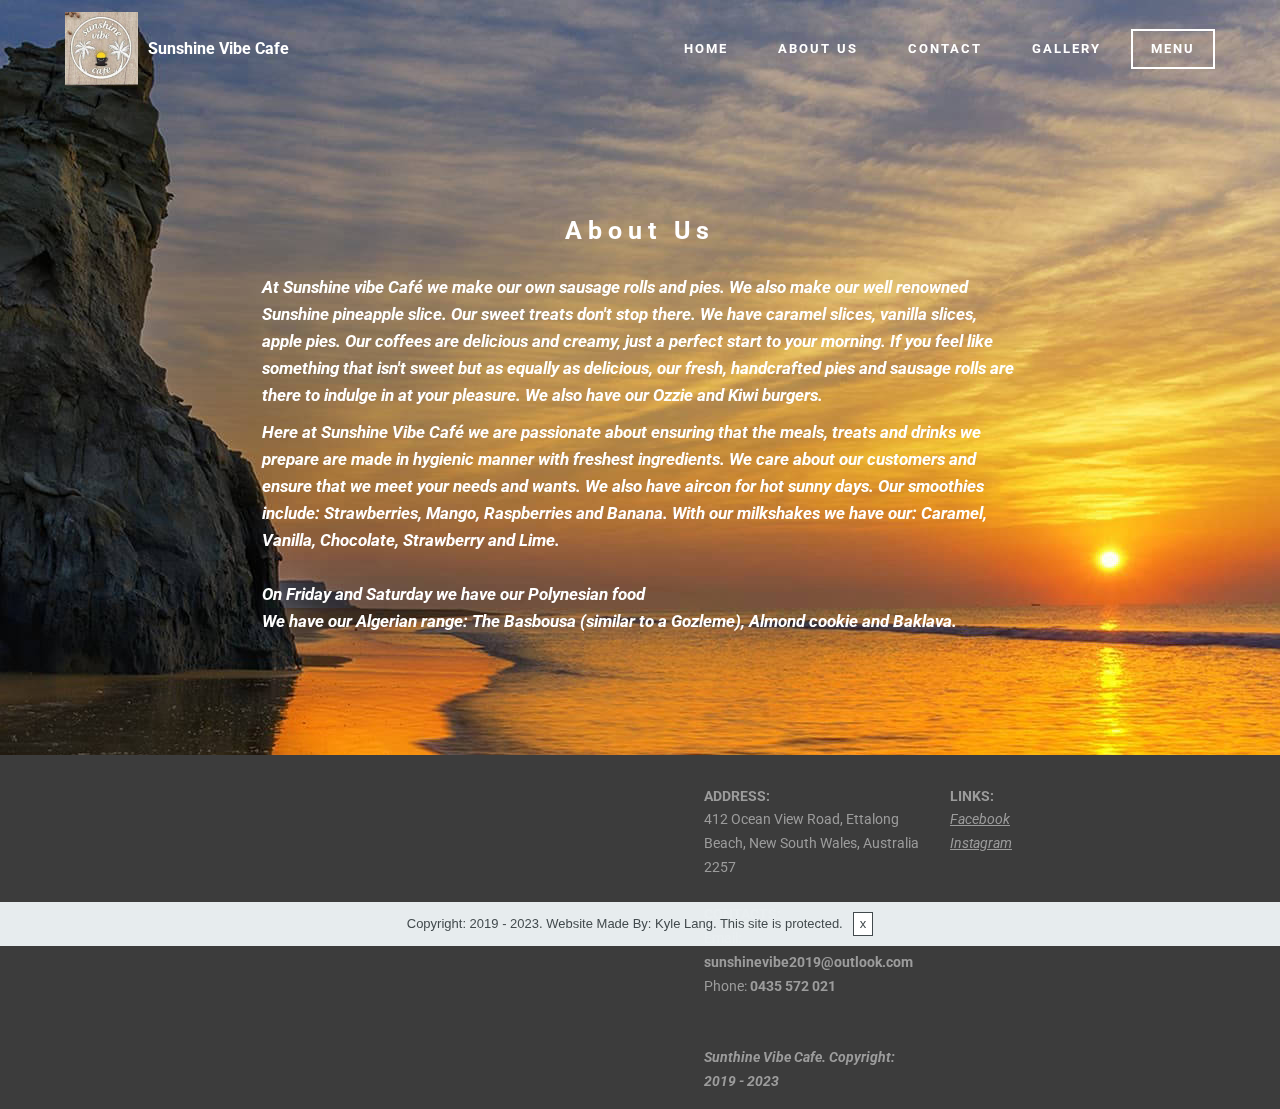
==== About Us.html @ 7a836468 "Add files via upload" ====
<!DOCTYPE html>
<html  >
<head>
  <!-- Site made with Mobirise Website Builder v4.10.15, https://mobirise.com -->
  <meta charset="UTF-8">
  <meta http-equiv="X-UA-Compatible" content="IE=edge">
  <meta name="generator" content="Mobirise v4.10.15, mobirise.com">
  <meta name="viewport" content="width=device-width, initial-scale=1, minimum-scale=1">
  <link rel="shortcut icon" href="assets/images/sunshinevibelogo-127x128.jpg" type="image/x-icon">
  <meta name="description" content="

">
  
  <title>About Us</title>
  <link rel="stylesheet" href="https://fonts.googleapis.com/css?family=Roboto:700,400&subset=cyrillic,latin,greek,vietnamese">
  <link rel="stylesheet" href="assets/bootstrap/css/bootstrap.min.css">
  <link rel="stylesheet" href="assets/mobirise/css/style.css">
  <link rel="preload" as="style" href="assets/mobirise/css/mbr-additional.css"><link rel="stylesheet" href="assets/mobirise/css/mbr-additional.css" type="text/css">
  
  
  
</head>
<body>

<!-- Google Analytics -->
<!-- Global site tag (gtag.js) - Google Analytics -->
<script async src="https://www.googletagmanager.com/gtag/js?id=UA-149346788-1"></script>
<script>
  window.dataLayer = window.dataLayer || [];
  function gtag(){dataLayer.push(arguments);}
  gtag('js', new Date());

  gtag('config', 'UA-149346788-1');
</script>
<!-- /Google Analytics -->


  <section class="mbr-navbar mbr-navbar--freeze mbr-navbar--absolute mbr-navbar--sticky mbr-navbar--auto-collapse mbr-navbar--transparent" id="menu-3" data-rv-view="119">
    <div class="mbr-navbar__section mbr-section">
        <div class="mbr-section__container container">
            <div class="mbr-navbar__container">
                <div class="mbr-navbar__column mbr-navbar__column--s mbr-navbar__brand">
                    <span class="mbr-navbar__brand-link mbr-brand mbr-brand--inline">
                        <span class="mbr-brand__logo"><a href="index.html"><img src="assets/images/sunshinevibelogo-127x128.jpg" class="mbr-navbar__brand-img mbr-brand__img" alt="Mobirise"></a></span>
                        <span class="mbr-brand__name"><a class="mbr-brand__name text-white" href="index.html">Sunshine Vibe Cafe</a></span>
                    </span>
                </div>
                <div class="mbr-navbar__hamburger mbr-hamburger"><span class="mbr-hamburger__line"></span></div>
                <div class="mbr-navbar__column mbr-navbar__menu">
                    <nav class="mbr-navbar__menu-box mbr-navbar__menu-box--inline-right">
                        <div class="mbr-navbar__column">
                            <ul class="mbr-navbar__items mbr-navbar__items--right float-left mbr-buttons mbr-buttons--freeze mbr-buttons--right btn-decorator mbr-buttons--active"><li class="mbr-navbar__item"><a class="mbr-buttons__link btn text-white" href="index.html">HOME</a></li><li class="mbr-navbar__item"><a class="mbr-buttons__link btn text-white" href="About Us.html">ABOUT US</a></li><li class="mbr-navbar__item"><a class="mbr-buttons__link btn text-white" href="Contact.html">CONTACT</a></li> <li class="mbr-navbar__item"><a class="mbr-buttons__link btn text-white" href="Gallery.html">GALLERY</a></li>  </ul>                            
                            <ul class="mbr-navbar__items mbr-navbar__items--right mbr-buttons mbr-buttons--freeze mbr-buttons--right btn-inverse mbr-buttons--active"><li class="mbr-navbar__item"><a class="mbr-buttons__btn btn btn-default" href="Menu.html">MENU</a></li></ul>
                        </div>
                    </nav>
                </div>
            </div>
        </div>
    </div>
</section>

<section class="engine"><a href="https://mobirise.info/p">web templates free download</a></section><section class="mbr-section mbr-section--relative mbr-section--fixed-size mbr-parallax-background mbr-after-navbar" id="msg-box3-d" data-rv-view="121" style="background-image: url(assets/images/5cd119fc1703d-2000x900.jpg);">
    
    <div class="mbr-section__container container mbr-section__container--first" style="padding-top: 124px;">
        <div class="mbr-header mbr-header--wysiwyg row">
            <div class="col-sm-8 col-sm-offset-2">
                <h3 class="mbr-header__text">About Us</h3>
                
            </div>
        </div>
    </div>
    <div class="mbr-section__container container mbr-section__container--last" style="padding-bottom: 124px;">
        <div class="row">
            <div class="mbr-article mbr-article--wysiwyg col-sm-8 col-sm-offset-2"><p><strong><em>At Sunshine vibe Café we make our own sausage rolls and pies. We also make our well renowned Sunshine pineapple slice. Our sweet treats don't stop there. We have caramel slices, vanilla slices, apple pies. Our coffees are delicious and creamy, just a perfect start to your morning. If you feel like something that isn't sweet but as equally as delicious, our fresh, handcrafted pies and sausage rolls are there to indulge in at your pleasure. We also have our Ozzie and Kiwi&nbsp;</em></strong><strong><em>burgers.</em></strong></p><p></p><div><strong><em>
</em></strong></div><div><strong><em>Here at Sunshine Vibe Café we are passionate about ensuring that the meals, treats and drinks we prepare are made in hygienic manner with freshest ingredients. We care about our customers and ensure that we meet your needs and wants. We also have aircon for hot sunny days. Our smoothies include: Strawberries, Mango, Raspberries and Banana. With our milkshakes we have our: Caramel, Vanilla, Chocolate, Strawberry and Lime.</em></strong><br></div><div><strong><em> 
</em></strong></div><div><strong><em>
</em></strong></div><div><strong><em><br></em></strong></div><div><strong><em>On Friday and Saturday we have our Polynesian food 
</em></strong></div><div><strong><em>We have our Algerian range: The Basbousa (similar to a Gozleme), Almond cookie and Baklava.&nbsp;</em></strong></div><p></p></div>
        </div>
    </div>
    
</section>

<section class="mbr-section mbr-section--relative mbr-section--fixed-size" id="contacts2-4" data-rv-view="124" style="background-color: rgb(60, 60, 60);">
    
    <div class="mbr-section__container container">
        <div class="mbr-contacts mbr-contacts--wysiwyg row" style="padding-top: 30px; padding-bottom: 15px;">
            <div class="col-sm-6">
                <figure class="mbr-figure mbr-figure--wysiwyg mbr-figure--full-width mbr-figure--no-bg">
                    <div class="mbr-figure__map mbr-figure__map--short"><iframe frameborder="0" style="border:0" src="https://www.google.com/maps/embed/v1/place?key=AIzaSyCy9r70T3NYf3PhvVflTo0_zdif2_IoIYs&amp;q=place_id:EjU0MTIgT2NlYW4gVmlldyBSZCwgRXR0YWxvbmcgQmVhY2ggTlNXIDIyNTcsIEF1c3RyYWxpYSIbEhkKFAoSCbuMagBXs3JrEWEBm-VnfQETEJwD" allowfullscreen=""></iframe></div>
                </figure>
            </div>
            <div class="col-sm-6">
                <div class="row">
                    <div class="col-sm-5 col-sm-offset-1">
                        <p class="mbr-contacts__text"><strong>ADDRESS:</strong><br>412 Ocean View Road, Ettalong Beach, New South Wales, Australia 2257<br><br>
<strong>CONTACTS:</strong><br>Email: <strong>sunshinevibe2019@outlook.com</strong><br>
Phone:<strong> 0435 572 021 &nbsp; &nbsp; </strong>&nbsp; &nbsp; &nbsp; &nbsp; &nbsp; &nbsp; &nbsp; &nbsp; &nbsp; &nbsp; &nbsp; &nbsp; &nbsp; &nbsp; &nbsp; &nbsp; &nbsp; &nbsp; &nbsp; &nbsp; &nbsp;<br><br><em><strong>Sunthine Vibe Cafe.&nbsp;Copyright: 2019 - 2023</strong></em></p>
                    </div>
                    <div class="col-sm-6"><p class="mbr-contacts__text"><strong>LINKS:</strong></p><ul class="mbr-contacts__list"><li><a class="mbr-contacts__link text-gray" href="https://www.facebook.com/sunshinevibecafe/" target="_blank"><em>Facebook</em></a></li><li><a class="mbr-contacts__link text-gray" href="https://www.instagram.com/sunshinevibecafe/?hl=en" target="_blank"><em>Instagram</em></a></li><li><br></li></ul></div>
                </div>
            </div>
        </div>
    </div>
</section>


  <script src="assets/web/assets/jquery/jquery.min.js"></script>
  <script src="assets/bootstrap/js/bootstrap.min.js"></script>
  <script src="assets/smooth-scroll/smooth-scroll.js"></script>
  <script src="assets/cookies-alert-plugin/cookies-alert-core.js"></script>
  <script src="assets/cookies-alert-plugin/cookies-alert-script.js"></script>
  <script src="assets/jarallax/jarallax.js"></script>
  <script src="assets/mobirise/js/script.js"></script>
  
  
<input name="cookieData" type="hidden" data-cookie-colorText='#424a4d' data-cookie-colorBg='rgba(234, 239, 241, 0.99)' data-cookie-colorButton='#ffffff' data-cookie-colorLink='#424a4d' data-cookie-underlineLink='true' data-cookie-text="Copyright: 2019 - 2023. Website Made By: Kyle Lang. This site is protected.">
  </body>
</html>
---- assets/mobirise/css/style.css ----
.is-builder .animated {
  -webkit-animation-name: none !important;
  animation-name: none !important;
}
html {
  position: relative;
  min-height: 100%;
}
.mbr-embedded-video {
  position: relative;
}
.mbr-background-video,
.mbr-background-video-preview {
  bottom: 0;
  left: 0;
  overflow: hidden;
  position: absolute;
  right: 0;
  top: 0;
}
.mbr-parallax-background,
.mbr-background {
  background-attachment: fixed !important;
  background-position: 50% 0;
  background-repeat: no-repeat;
  background-size: cover !important;
}
.mbr-hidden-scrollbar .mbr-parallax-background {
  background-size: auto 130%;
}
.mobile .mbr-parallax-background {
  background-attachment: scroll !important;
}
.mbr-background {
  background-attachment: scroll !important;
}
.mbr-navbar {
  position: relative;
  width: 100%;
}
.mbr-navbar:before {
  content: "";
  display: block;
}
.mbr-navbar__brand-link:after,
.mbr-navbar__brand-img {
  max-height: 74px;
  height: 100%;
}
.mbr-navbar:before,
.mbr-navbar__container {
  height: 98px;
}
.mbr-navbar--ss .mbr-navbar__brand-link:after,
.mbr-navbar--ss .mbr-navbar__brand-img {
  height: 74px;
}
.mbr-navbar--ss:before,
.mbr-navbar--ss .mbr-navbar__container {
  height: 98px;
}
.mbr-navbar--xs .mbr-navbar__brand-link:after,
.mbr-navbar--xs .mbr-navbar__brand-img {
  height: 32px;
}
.mbr-navbar--xs:before,
.mbr-navbar--xs .mbr-navbar__container {
  height: 56px;
}
.mbr-navbar--s .mbr-navbar__brand-link:after,
.mbr-navbar--s .mbr-navbar__brand-img {
  height: 48px;
}
.mbr-navbar--s:before,
.mbr-navbar--s .mbr-navbar__container {
  height: 72px;
}
.mbr-navbar--m .mbr-navbar__brand-link:after,
.mbr-navbar--m .mbr-navbar__brand-img {
  height: 64px;
}
.mbr-navbar--m:before,
.mbr-navbar--m .mbr-navbar__container {
  height: 88px;
}
.mbr-navbar--l .mbr-navbar__brand-link:after,
.mbr-navbar--l .mbr-navbar__brand-img {
  height: 96px;
}
.mbr-navbar--l:before,
.mbr-navbar--l .mbr-navbar__container {
  height: 120px;
}
.mbr-navbar--xl .mbr-navbar__brand-link:after,
.mbr-navbar--xl .mbr-navbar__brand-img {
  height: 128px;
}
.mbr-navbar--xl:before,
.mbr-navbar--xl .mbr-navbar__container {
  height: 152px;
}
.mbr-navbar--short .mbr-navbar__brand-link:after,
.mbr-navbar--short .mbr-navbar__brand-img {
  height: 40px;
}
.mbr-navbar--short .mbr-brand__logo .mbr-iconfont{
  font-size: 40px;
}
.mbr-navbar--short:before,
.mbr-navbar--short .mbr-navbar__container {
  height: 64px;
}
.mbr-navbar--short .mbr-navbar__container {
  padding: 12px 0;
}
@media (max-width: 767px) {
  .mbr-navbar--short .mbr-navbar__brand-link:after,
  .mbr-navbar--short .mbr-navbar__brand-img {
    height: 31px;
  }
  .mbr-navbar--short:before,
  .mbr-navbar--short .mbr-navbar__container {
    height: 45px;
  }
  .mbr-navbar--short .mbr-navbar__container {
    padding: 7px 0;
  }
}
.mbr-navbar__brand-img {
  position: relative;
}
.mbr-navbar__brand-img,
.mbr-navbar__container,
.mbr-navbar__section {
  -webkit-transition: all 300ms ease-in-out 0s;
  -o-transition: all 300ms ease-in-out 0s;
  transition: all 300ms ease-in-out 0s;
}
.mbr-navbar__section {
  background: #2c2c2c;
  height: auto;
  position: absolute;
  top: 0;
  width: 100%;
  z-index: 1000;
}
.mbr-navbar__container {
  display: table;
  padding: 12px 0;
  width: 100%;
}
.mbr-navbar__menu-box {
  display: table;
  width: 100%;
}
.mbr-navbar__menu-box--inline-left,
.mbr-navbar__menu-box--inline-center,
.mbr-navbar__menu-box--inline-right {
  display: block;
  text-align: left;
}
.mbr-navbar__menu-box--inline-center {
  text-align: center;
}
.mbr-navbar__menu-box--inline-right {
  text-align: right;
}
.mbr-navbar__column {
  display: table-cell;
  vertical-align: middle;
}
.mbr-navbar__column--xxs {
  width: 1%;
}
.mbr-navbar__column--xs {
  width: 10%;
}
.mbr-navbar__column--s {
  width: 20%;
}
.mbr-navbar__column--m {
  width: 30%;
}
.mbr-navbar__column--l {
  width: 40%;
}
.mbr-navbar__column--xl {
  width: 50%;
}
.mbr-navbar__menu-box--inline-left .mbr-navbar__column,
.mbr-navbar__menu-box--inline-center .mbr-navbar__column,
.mbr-navbar__menu-box--inline-right .mbr-navbar__column {
  display: inline-block;
}
.mbr-navbar__items {
  float: left;
  padding-left: 0px;
  position: relative;
  left: -20px;
}
.mbr-navbar__items--right {
  float: right;
  left: 0;
}
.float-left {
  float: left;
}
.mbr-navbar__item {
  display: block;
  float: left;
  position: relative;
}
.mbr-navbar__hamburger {
  display: none;
  margin-top: -11px;
  position: absolute;
  right: 0;
  top: 50%;
  z-index: 10000;
}
.mbr-navbar--collapsed .mbr-navbar__container {
  position: relative;
}
.mbr-navbar--collapsed .mbr-navbar__column {
  display: block;
  width: 100%;
}
.mbr-navbar--collapsed .mbr-navbar__items--right {
  padding-top: 13px;
}
.mbr-navbar--collapsed .mbr-navbar__menu {
  background: rgba(0, 0, 0, 0.9);
  display: none;
  height: 100%;
  left: 0;
  position: fixed;
  top: 0;
  width: 100%;
  z-index: 9999;
}
.mbr-navbar--collapsed .mbr-navbar__menu-box {
  display: table-cell;
  vertical-align: middle;
}
.mbr-navbar--collapsed .mbr-navbar__items {
  float: none;
}
.mbr-navbar--collapsed .mbr-navbar__item {
  float: none;
}
.mbr-navbar--collapsed .mbr-navbar__hamburger {
  display: block;
}
.mbr-navbar--collapsed.mbr-navbar--open .mbr-navbar__menu {
  display: table;
}
.mbr-navbar--collapsed.mbr-navbar--open:not(.mbr-navbar--sticky) .mbr-navbar__section {
  background: none;
  position: fixed;
}
.mbr-navbar--collapsed.mbr-navbar--open .mbr-navbar__brand {
  visibility: hidden;
}
.mbr-navbar--collapsed.mbr-navbar--sticky.mbr-navbar--open .mbr-navbar__brand {
  visibility: visible;
}
.mbr-navbar--collapsed.mbr-navbar--open .mbr-navbar__brand-img,
.mbr-navbar--collapsed.mbr-navbar--open .mbr-navbar__container {
  -webkit-transition: none;
  -o-transition: none;
  transition: none;
}
.mbr-navbar--freeze.mbr-navbar--collapsed.mbr-navbar--open .mbr-navbar__hamburger,
.mbr-navbar--freeze.mbr-navbar--collapsed.mbr-navbar--open .mbr-navbar__hamburger:hover {
  color: #fff !important;
}
.mbr-navbar--sticky .mbr-navbar__section {
  position: fixed;
}
.mbr-navbar--absolute {
  position: absolute;
}
/* fix for popup menu conflict */
@media (max-width: 480px) {
  .mbr-navbar--absolute.mbr-navbar[id^=menu-] {
    position: absolute;
  }
}
.mbr-navbar--transparent .mbr-navbar__section {
  background: none;
}
.mbr-navbar--stuck .mbr-navbar__section,
.mbr-navbar--relative .mbr-navbar__section {
  background: #2c2c2c;
}
@media (max-width: 991px) {
  .mbr-navbar--auto-collapse .mbr-navbar__container {
    position: relative;
  }
  .mbr-navbar--auto-collapse .mbr-navbar__column {
    display: block;
    width: 100%;
  }
  .mbr-navbar__column {
    max-height: 100vh;
    overflow-x: hidden;
    overflow-y:auto;
  }
  .mbr-navbar__column::-webkit-scrollbar {
    display:none;
  }
  .mbr-navbar--auto-collapse .mbr-navbar__items--right {
    padding-top: 13px;
  }
  .mbr-navbar--auto-collapse .mbr-navbar__menu {
    background: rgba(0, 0, 0, 0.9);
    display: none;
    height: 100%;
    left: 0;
    position: fixed;
    top: 0;
    width: 100%;
    z-index: 9999;
  }
  .mbr-navbar--auto-collapse .mbr-navbar__menu-box {
    display: table-cell;
    vertical-align: middle;
  }
  .mbr-navbar--auto-collapse .mbr-navbar__items {
    float: none;
  }
  .mbr-navbar--auto-collapse .mbr-navbar__item {
    float: none;
  }
  .mbr-navbar--auto-collapse .mbr-navbar__hamburger {
    display: block;
  }
  .mbr-navbar--auto-collapse.mbr-navbar--open .mbr-navbar__menu {
    display: table;
  }
  .mbr-navbar--auto-collapse.mbr-navbar--open:not(.mbr-navbar--sticky) .mbr-navbar__section {
    background: none;
    position: fixed;
  }
  .mbr-navbar--auto-collapse.mbr-navbar--open .mbr-navbar__brand {
    visibility: hidden;
  }
  .mbr-navbar--auto-collapse.mbr-navbar--sticky.mbr-navbar--open .mbr-navbar__brand {
    visibility: visible;
  }
  .mbr-navbar--auto-collapse.mbr-navbar--open .mbr-navbar__brand-img,
  .mbr-navbar--auto-collapse.mbr-navbar--open .mbr-navbar__container {
    -webkit-transition: none;
    -o-transition: none;
    transition: none;
  }
}
.mbr-after-navbar:before {
  content: "";
  display: block;
  height: 98px;
}
.mbr-hamburger {
  cursor: pointer;
  height: 23px;
  width: 30px;
}
.mbr-hamburger:focus {
  outline: none;
}
.mbr-hamburger__line,
.mbr-hamburger__line:before,
.mbr-hamburger__line:after {
  content: "";
  position: absolute;
  display: block;
  height: 1px;
  cursor: pointer;
}
.mbr-hamburger__line,
.mbr-hamburger__line:before,
.mbr-hamburger__line:after {
  width: 30px;
  border-bottom: 5px solid;
  top: 9px;
}
.mbr-hamburger__line:before {
  top: -9px;
}
.mbr-hamburger__line:after {
  top: 9px;
}
.mbr-hamburger__line,
.mbr-hamburger__line:before,
.mbr-hamburger__line:after {
  -webkit-transition: all 300ms ease-in-out;
  transition: all 300ms ease-in-out;
}
.mbr-hamburger--open .mbr-hamburger__line {
  border-color: transparent;
}
.mbr-hamburger--open .mbr-hamburger__line:before,
.mbr-hamburger--open .mbr-hamburger__line:after {
  top: 0;
}
.mbr-hamburger--open .mbr-hamburger__line:before {
  -ms-transform: rotate(45deg);
  -webkit-transform: rotate(45deg);
  transform: rotate(45deg);
}
.mbr-hamburger--open .mbr-hamburger__line:after {
  top: 10px;
  -ms-transform: translatey(-10px) rotate(-45deg);
  -webkit-transform: translatey(-10px) rotate(-45deg);
  transform: translatey(-10px) rotate(-45deg);
}
@media (max-width: 767px) {
  .mbr-hamburger {
    height: 23px;
    width: 27px;
  }
  .mbr-hamburger__line,
  .mbr-hamburger__line:before,
  .mbr-hamburger__line:after {
    width: 27px;
    border-bottom: 4px solid;
    top: 9px;
  }
  .mbr-hamburger__line:before {
    top: -9px;
  }
  .mbr-hamburger__line:after {
    top: 9px;
  }
}

.navbar-dropdown .hamburger-icon {
  content: "";
  width: 16px;
  -webkit-box-shadow: 0 -6px 0 1px,0 0 0 1px,0 6px 0 1px;
  -moz-box-shadow: 0 -6px 0 1px,0 0 0 1px,0 6px 0 1px;
  box-shadow: 0 -6px 0 1px,0 0 0 1px,0 6px 0 1px;
}

.mbr-brand {
  display: block;
  float: left;
  position: relative;
}
.mbr-brand,
.mbr-brand:hover {
  text-decoration: none;
}
.mbr-brand__name {
  display: block;
  font-weight: bold;
  margin-top: 5px;
  text-align: center;
}
.mbr-brand__name,
.mbr-brand__name:hover {
  text-decoration: none;
}
.mbr-brand--inline {
  display: table;
}
.mbr-brand--inline:after {
  content: "";
  display: table-cell;
  width: 1px;
}
.mbr-brand--inline .mbr-brand__logo,
.mbr-brand--inline .mbr-brand__name {
  display: table-cell;
  vertical-align: middle;
}
.mbr-brand--inline .mbr-brand__logo {
  padding-right: 10px;
}
.mbr-brand--inline .mbr-brand__name {
  margin: 0;
  text-align: left;
}
.mbr-form {
  display: table;
  margin-top: -13px;
  position: relative;
  top: 14px;
  /* width: 100%; */
}
.mbr-form__left,
.mbr-form__right {
  display: table-cell;
  vertical-align: top;
}
.mbr-form__left {
  padding-right: 3px;
}
.mbr-form__right {
  width: 1px;
}
@media (max-width: 530px) {
  .mbr-form {
    display: block;
    margin-top: -27px;
    position: relative;
    top: 26px;
  }
  .mbr-form__left,
  .mbr-form__right {
    display: block;
  }
  .mbr-form__left {
    margin-bottom: 12px;
    padding-right: 0;
  }
  .mbr-form__right {
    width: 100%;
  }
}
.mbr-section {
  padding: 0 20px;
}
.mbr-section--no-padding {
  padding: 0;
}
.mbr-section--relative {
  position: relative;
}
.mbr-section--fixed-size {
  overflow: hidden;
}
.mbr-section--full-height {
  height: 100vh;
}
.mbr-section--full-height.mbr-after-navbar:before {
  display: none;
}
.mbr-section--bg-adapted {
  background-attachment: scroll;
  background-position: 50% 0;
  background-repeat: no-repeat;
  background-size: cover;
}
.mbr-section--gray {
  background-color: #444444;
}
.mbr-section--light-gray {
  background-color: #f0f0f0;
}
.mbr-section--dark-gray {
  background-color: #3c3c3c;
}
.mbr-section__container {
  padding: 0;
  position: relative;
  z-index: 3;
}
.mbr-section__container--center {
  text-align: center;
}
.mbr-section__container--std-padding {
  padding: 93px 0;
}
.mbr-section__container--std-top-padding {
  padding-top: 93px;
}
.mbr-section__container--std-bot-padding {
  padding-bottom: 93px;
}
.mbr-section__container--sm-padding {
  padding: 41px 0;
}
.mbr-section__container--sm-top-padding {
  padding-top: 41px;
}
.mbr-section__container--sm-bot-padding {
  padding-bottom: 41px;
}
.mbr-section__container--isolated {
  padding-bottom: 93px;
  padding-top: 93px;
}
.mbr-section__container--first {
  padding-top: 93px;
  padding-bottom: 41px;
}
.mbr-section__container--middle {
  padding-bottom: 41px;
}
.mbr-section__container--last {
  padding-bottom: 93px;
}
.mbr-section__row {
  margin-left: -24px;
  margin-right: -24px;
}
.mbr-section__col {
  overflow: hidden;
  padding-left: 24px;
  padding-right: 24px;
}
.mbr-section__left {
  padding-right: 40px;
}
.mbr-section__right {
  padding-left: 15px;
}
.mbr-section__header {
  line-height: 1.5em;
  margin: -10px 0 0;
  text-align: center;
}
@media (min-width: 768px) {
  .mbr-section--short-paddings .mbr-section__container--std-padding {
    padding: 59px 0;
  }
  .mbr-section--short-paddings .mbr-section__container--std-top-padding {
    padding-top: 59px;
  }
  .mbr-section--short-paddings .mbr-section__container--std-bot-padding {
    padding-bottom: 59px;
  }
  .mbr-section--short-paddings .mbr-section__container--sm-padding {
    padding: 41px 0;
  }
  .mbr-section--short-paddings .mbr-section__container--sm-top-padding {
    padding-top: 41px;
  }
  .mbr-section--short-paddings .mbr-section__container--sm-bot-padding {
    padding-bottom: 41px;
  }
  .mbr-section--short-paddings .mbr-section__container--isolated {
    padding-bottom: 59px;
    padding-top: 59px;
  }
  .mbr-section--short-paddings .mbr-section__container--first {
    padding-top: 59px;
    padding-bottom: 41px;
  }
  .mbr-section--short-paddings .mbr-section__container--middle {
    padding-bottom: 41px;
  }
  .mbr-section--short-paddings .mbr-section__container--last {
    padding-bottom: 59px;
  }
}
@media (max-width: 767px) {
  .mbr-section__left {
    padding-right: 15px;
  }
  .mbr-section__right {
    padding-left: 15px;
    padding-top: 51px;
  }
}
.mbr-arrow {
  bottom: 71px;
  left: 0;
  line-height: 1px;
  padding: 0 20px;
  position: absolute;
  width: 100%;
  z-index: 3;
}
.mbr-arrow__link {
  display: inline-block;
  font-size: 26px;
}
.mbr-arrow__link,
.mbr-arrow__link:hover,
.mbr-arrow__link:focus {
  color: #fff;
}
.mbr-arrow--floating .mbr-arrow__link {
  -webkit-animation: floating-arrow 1.6s infinite ease-in-out 0s;
  -o-animation: floating-arrow 1.6s infinite ease-in-out 0s;
  animation: floating-arrow 1.6s infinite ease-in-out 0s;
}
@-webkit-keyframes floating-arrow {
  from {
    -webkit-transform: translateY(0);
    transform: translateY(0);
  }
  65% {
    -webkit-transform: translateY(11px);
    transform: translateY(11px);
  }
  to {
    -webkit-transform: translateY(0);
    transform: translateY(0);
  }
}
@-o-keyframes floating-arrow {
  from {
    -webkit-transform: translateY(0);
    transform: translateY(0);
  }
  65% {
    -webkit-transform: translateY(11px);
    transform: translateY(11px);
  }
  to {
    -webkit-transform: translateY(0);
    transform: translateY(0);
  }
}
@keyframes floating-arrow {
  from {
    -webkit-transform: translateY(0);
    transform: translateY(0);
  }
  65% {
    -webkit-transform: translateY(11px);
    transform: translateY(11px);
  }
  to {
    -webkit-transform: translateY(0);
    transform: translateY(0);
  }
}
.mbr-arrow--dark .mbr-arrow__link,
.mbr-arrow--dark .mbr-arrow__link:hover,
.mbr-arrow--dark .mbr-arrow__link:focus {
  color: #252525;
}
@media (max-width: 767px) {
  .mbr-arrow {
    bottom: 41px;
  }
}
@media (max-width: 320px) {
  .mbr-arrow {
    bottom: 21px;
    text-align: center;
  }
}
@media all and (device-width: 320px) and (device-height: 568px) and (orientation: portrait) {
  .mbr-arrow {
    bottom: 31px;
  }
}
.mbr-box {
  display: table;
  width: 100%;
}
.mbr-box--fixed {
  table-layout: fixed;
}
.mbr-box--stretched {
  height: 100%;
}
.mbr-box__magnet {
  display: table-cell;
  float: none;
  height: 100%;
  margin-bottom: 0;
  margin-top: 0;
  text-align: center;
  vertical-align: middle;
}
.mbr-box__magnet--sm-padding {
  padding: 41px 0;
}
.mbr-box__magnet--top-left,
.mbr-box__magnet--top-center,
.mbr-box__magnet--top-right {
  vertical-align: top;
}
.mbr-box__magnet--bottom-left,
.mbr-box__magnet--bottom-center,
.mbr-box__magnet--bottom-right {
  vertical-align: bottom;
}
.mbr-box__magnet--top-left,
.mbr-box__magnet--center-left,
.mbr-box__magnet--bottom-left {
  text-align: left;
}
.mbr-box__magnet--top-right,
.mbr-box__magnet--center-right,
.mbr-box__magnet--bottom-right {
  text-align: right;
}
.mbr-box__container {
  height: 50%;
}
@media (max-width: 767px) {
  .mbr-box__container {
    height: 100%;
  }
  .mbr-box--adapted {
    display: block;
  }
  .mbr-box--adapted > .mbr-box__magnet {
    display: block;
    height: auto;
  }
}
.mbr-overlay {
  background: #222;
  bottom: 0;
  left: 0;
  position: absolute;
  right: 0;
  top: 0;
  z-index: 2;
}
.mbr-google-map__marker {
  color: #252525;
  display: none;
  margin: 0;
}
.mbr-google-map--loaded .mbr-google-map__marker {
  display: block;
}
.mbr-hero {
  color: #fff;
  position: relative;
}
.mbr-hero__text {
  font-size: 46px;
  font-weight: bold;
  left: -2px;
  letter-spacing: 2px;
  line-height: 50px;
  margin: -18px 0 1px 0;
  padding-bottom: 41px;
  position: relative;
  top: 8px;
}
.mbr-hero__subtext {
  font-size: 21px;
  line-height: 29px;
  margin: -32px 0 3px 0;
  padding: 0 0 41px 0;
  position: relative;
  top: 6px;
}
.mbr-figure {
  display: inline-block;
  /*line-height: 1px;*/
  margin: 0;
  max-width: 100%;
  overflow: hidden;
  position: relative;
}
.mbr-figure--no-bg {
  background: none;
}
.mbr-figure--full-width {
  display: block;
  width: 100%;
}
.mbr-figure.mbr-after-navbar:before {
  display: none;
}
.mbr-figure--full-width iframe,
.mbr-figure--full-width .mbr-figure__img,
.mbr-figure--full-width .mbr-figure__map {
  width: 100%;
}
.mbr-figure iframe,
.mbr-figure__img,
.mbr-figure__map {
  max-width: 100%;
}
@-webkit-keyframes mapCircleLoading {
  from {
    -webkit-transform: rotate(0deg);
  }
  to {
    -webkit-transform: rotate(359deg);
  }
}
@keyframes mapCircleLoading {
  from {
    transform: rotate(0deg);
  }
  to {
    transform: rotate(359deg);
  }
}
.mbr-figure__map {
  height: 400px;
  position: relative;
}
.mbr-figure__map--short {
  height: 300px;
}
.mbr-figure__map iframe {
  height: 100%;
  width: 100%;
}
.mbr-figure__map [data-state-details] {
  color: #6b6763;
  font-family: "Roboto", Helvetica, Arial, sans-serif;
  height: 1.5em;
  margin-top: -0.75em;
  padding-left: 20px;
  padding-right: 20px;
  position: absolute;
  text-align: center;
  top: 50%;
  width: 100%;
}
.mbr-figure__map[data-state] {
  background: #e9e5dc;
}
.mbr-figure__map[data-state="loading"] [data-state-details] {
  display: none;
}
.mbr-figure__map[data-state="loading"]::after {
  content: "";
  -webkit-animation: mapCircleLoading .6s infinite linear;
  animation: mapCircleLoading .6s infinite linear;
  border-radius: 50%;
  border: 6px rgba(255, 255, 255, 0.35) solid;
  border-top-color: #fff;
  height: 40px;
  left: 50%;
  margin-left: -20px;
  margin-top: -20px;
  position: absolute;
  top: 50%;
  width: 40px;
}
.mbr-figure__caption {
  background: rgba(0, 0, 0, 0.5);
  bottom: 0;
  color: #fff;
  display: block;
  font-size: 17px;
  left: 0;
  line-height: 1.3em;
  min-height: 53px;
  padding: 17px 20px;
  position: absolute;
  text-align: left;
  width: 100%;
}
.mbr-figure__caption--no-padding {
  padding: 17px 0;
}
.mbr-figure--wysiwyg .mbr-figure__caption a,
.mbr-figure--wysiwyg .mbr-figure__caption a:hover {
  color: inherit;
  text-decoration: underline;
}
.mbr-figure--caption-inside-top .mbr-figure__caption {
  bottom: auto;
  top: 0;
}
.mbr-figure--caption-outside-top .mbr-figure__caption,
.mbr-figure--caption-outside-bottom .mbr-figure__caption {
  background: none;
  position: relative;
}
.mbr-figure--no-bg.mbr-figure--caption-outside-top .mbr-figure__caption,
.mbr-figure--no-bg.mbr-figure--caption-outside-bottom .mbr-figure__caption {
  color: #252525;
}
.mbr-figure--no-bg.mbr-figure--caption-outside-top .mbr-figure__caption {
  margin-top: -3px;
  padding-top: 0;
}
.mbr-figure--no-bg.mbr-figure--caption-outside-bottom .mbr-figure__caption {
  margin-top: -2px;
  padding-bottom: 0;
  top: 2px;
}
.mbr-figure__caption--std-grid {
  background: none;
  z-index: 2;
  overflow: hidden;
}
.mbr-figure__caption--std-grid:before {
  bottom: 0;
  content: "";
  position: absolute;
  top: 0;
  width: 200%;
  z-index: -1;
  margin-left: -50%;
}
.mbr-figure--caption-inside-top .mbr-figure__caption--std-grid:before,
.mbr-figure--caption-inside-bottom .mbr-figure__caption--std-grid:before {
  background: rgba(0, 0, 0, 0.6);
}
.mbr-figure__caption-small {
  color: #ccc;
  display: block;
  font-size: 14px;
  line-height: 1.3em;
}
.mbr-figure--no-bg.mbr-figure--caption-outside-top .mbr-figure__caption-small,
.mbr-figure--no-bg.mbr-figure--caption-outside-bottom .mbr-figure__caption-small {
  color: #777;
}
@media (max-width: 767px) {
  .mbr-figure--adapted {
    display: block;
    width: 100%;
  }
  .mbr-figure--adapted iframe,
  .mbr-figure--adapted .mbr-figure__img,
  .mbr-figure--adapted .mbr-figure__map {
    width: 100%;
  }
  .mbr-figure--caption-inside-top .mbr-figure__caption,
  .mbr-figure--caption-inside-bottom .mbr-figure__caption {
    background: none;
    position: relative;
  }
  .mbr-figure--caption-inside-top .mbr-figure__caption--std-grid:before,
  .mbr-figure--caption-inside-bottom .mbr-figure__caption--std-grid:before {
    display: none;
  }
}
.mbr-reviews {
  list-style: none;
  margin: 0 -15px;
  padding: 3px 0 0 0;
}
.mbr-reviews__item {
  position: relative;
  margin-top: 39px;
}
.mbr-reviews__text {
  background: #fafafa;
  border-radius: 3px;
  border: 1px solid #ededed;
  color: #777;
  font-size: 16px;
  line-height: 26px;
  padding: 20px;
  position: relative;
}
.mbr-reviews__text:before {
  -webkit-transform: rotate(45deg);
  -ms-transform: rotate(45deg);
  -o-transform: rotate(45deg);
  transform: rotate(45deg);
  width: 14px;
  height: 14px;
  background-color: #fafafa;
  border-color: #ededed;
  border-style: none solid solid none;
  border-width: 0 1px 1px 0;
  bottom: -8px;
  content: "";
  display: block;
  left: 50px;
  position: absolute;
}
.mbr-reviews__p {
  margin: 0;
}
.mbr-reviews__author {
  margin-top: 30px;
  padding-left: 102px;
  position: relative;
}
.mbr-reviews__author--short {
  margin-top: 27px;
  padding-left: 32px;
}
.mbr-reviews__author-img {
  width: 50px;
  height: 50px;
  border-radius: 50%;
  left: 33px;
  position: absolute;
  top: 0;
}
.mbr-reviews__author-name {
  color: #777;
  font-size: 14px;
  font-weight: bold;
  position: relative;
  top: -3px;
}
.mbr-reviews__author-bio {
  color: #999;
  font-size: 12px;
}
@media (max-width: 767px) {
  .mbr-reviews__author {
    padding-bottom: 32px;
  }
  .mbr-reviews__author--short {
    padding-bottom: 1px;
  }
}
@media (min-width: 768px) and (max-width: 991px) {
  .mbr-reviews__item:nth-of-type(2n+1) {
    clear: left;
  }
}
@media (min-width: 992px) {
  .mbr-reviews__item:nth-of-type(3n+1) {
    clear: left;
  }
}
@media (max-width: 991px) {
  .mbr-header--reduce .mbr-header__text {
    padding-top: 1em;
    margin-top: -1em;
  }
}
.mbr-header {
  margin-top: -20px;
  padding: 0;
  position: relative;
  text-align: left;
  top: 10px;
}
.mbr-header--std-padding {
  padding-bottom: 41px;
}
.mbr-header--center {
  text-align: center;
}
.mbr-header__text {
  display: block;
  font-size: 25px;
  font-weight: bold;
  letter-spacing: 6px;
  line-height: 1.5em;
  margin: 0;
}
.mbr-header__subtext {
  color: #777;
  font-size: 14px;
  font-style: italic;
  letter-spacing: 1px;
  margin: 8px 0 7px 0;
}
.mbr-header--inline {
  margin-top: 0;
  padding: 41px 0 28px 0;
  top: 0;
}
.mbr-header--inline .mbr-header__text {
  letter-spacing: 4px;
  line-height: 1em;
  margin: 15px 0 0 0;
}
@media (max-width: 767px) {
  .mbr-header--inline {
    padding: 47px 0 38px 0;
  }
  .mbr-header--inline .mbr-header__text {
    display: block;
    margin: 0 0 38px 0;
  }
  .mbr-header--auto-align .mbr-header__text,
  .mbr-header--auto-align .mbr-header__subtext {
    left: 0;
    text-align: center !important;
  }
}
@media (min-width: 768px) {
  .mbr-header--reduce {
    margin-top: -5px;
    top: 2px;
  }
  .mbr-header--reduce .mbr-header__text {
    font-size: 16px;
    letter-spacing: 1px;
    line-height: 1.1em;
    padding-top: 0.4em;
    margin-top: -0.4em;
  }
}
.mbr-social-icons__icon {
  -webkit-transition: all 0.2s ease-in-out 0s;
  -o-transition: all 0.2s ease-in-out 0s;
  transition: all 0.2s ease-in-out 0s;
  color: #fff;
  cursor: pointer;
  display: inline-block;
  font-size: 29px;
  height: 56px;
  line-height: 61px;
  margin: 0 10px 13px 0;
  position: relative;
  text-align: center;
  width: 56px;
}
.mbr-social-icons__icon:hover {
  color: #fff;
}
.mbr-social-icons--style-1 .mbr-social-icons__icon:hover {
  background: #252525 !important;
}
.mbr-contacts {
  color: #9c9c9c;
  font-size: 14px;
  line-height: 1.7em;
  padding: 45px 0 46px;
}
.mbr-contacts__img {
  max-width: 100%;
  margin: 6px 0 5px 40px;
}
.mbr-contacts__img--left {
  margin-left: 0;
}
.mbr-contacts__text {
  margin: 0;
}
.mbr-contacts__header {
  color: #fff;
  font-size: 14px;
  letter-spacing: 1px;
  margin-bottom: 20px;
  margin-top: 3px;
}
.mbr-contacts__list {
  list-style: none;
  margin: 0;
  padding: 0;
}
@media (max-width: 767px) {
  .mbr-contacts__img {
    margin-bottom: 10px;
  }
  .mbr-contacts__header {
    margin-top: 20px;
    margin-bottom: 10px;
  }
  .mbr-contacts__column {
    margin-top: 37px;
  }
}
.mbr-footer {
  color: #9c9c9c;
  font-size: 13px;
  letter-spacing: 1px;
  line-height: 1.5em;
  padding: 37px 0 39px;
  word-spacing: 1px;
}
.mbr-footer__copyright {
  margin: 0;
}
.mbr-buttons {
  margin: -26px 0 13px 0;
  position: relative;
  text-align: left;
  top: 26px;
}
.mbr-buttons__btn,
.mbr-buttons__link {
  margin: 0 10px 13px 0;
}
.mbr-buttons__btn,
.mbr-buttons__link,
.mbr-buttons__btn:hover,
.mbr-buttons__link:hover {
  text-decoration: none;
}
.mbr-buttons--top {
  top: 44px;
  margin-top: -62px;
}
.mbr-buttons--no-offset {
  margin-top: 0;
  top: 0;
}
.mbr-buttons--only-links {
  left: -20px;
}
.mbr-buttons--center {
  left: 5px;
  text-align: center;
}
.mbr-buttons--center.mbr-buttons--only-links {
  left: 0;
}
.mbr-buttons--right {
  text-align: right;
}
.mbr-buttons--right .mbr-buttons__btn,
.mbr-buttons--right .mbr-buttons__link {
  margin: 0 0 13px 10px;
}
.mbr-buttons--right.mbr-buttons--only-links {
  left: 20px;
}
.mbr-buttons--activated {
  left: 5px;
  text-align: center;
}
.mbr-buttons--activated .mbr-buttons__btn,
.mbr-buttons--activated .mbr-buttons__link {
  margin-left: 0;
  margin-right: 0;
}
.mbr-buttons--activated .mbr-buttons__link {
  font-size: 25px;
  padding: 10px 30px 2px;
}
.mbr-buttons--activated .mbr-buttons__btn {
  font-size: 15px;
  margin-top: 9px;
  padding: 15px 30px;
}
.mbr-buttons--freeze.mbr-buttons--activated .mbr-buttons__link {
  font-size: 25px !important;
}
.mbr-buttons--freeze.mbr-buttons--activated .mbr-buttons__link,
.mbr-buttons--freeze.mbr-buttons--activated .mbr-buttons__link:hover {
  color: #fff !important;
}
.mbr-buttons--freeze.mbr-buttons--activated .mbr-buttons__btn {
  font-size: 15px !important;
}
@media (max-width: 991px) {
  .mbr-buttons {
    top: 0;
  }
  form:not(.mbr-form) .mbr-buttons {
    top: 26px;
  }
  .mbr-buttons:first-child {
    margin-top: 0;
  }
  .mbr-buttons--active {
    left: 5px;
    text-align: center;
  }
  .mbr-buttons--active .mbr-buttons__btn,
  .mbr-buttons--active .mbr-buttons__link {
    margin-left: 0;
    margin-right: 0;
  }
  .mbr-buttons--right.mbr-buttons--only-links {
    left: 0;
  }
  .mbr-buttons--active .mbr-buttons__link {
    font-size: 25px;
    padding: 10px 30px 2px;
  }
  .mbr-buttons--active .mbr-buttons__btn {
    font-size: 15px;
    margin-top: 9px;
    padding: 15px 30px;
  }
  .mbr-buttons--freeze.mbr-buttons--active .mbr-buttons__link {
    font-size: 25px !important;
  }
  .mbr-buttons--freeze.mbr-buttons--active .mbr-buttons__link,
  .mbr-buttons--freeze.mbr-buttons--active .mbr-buttons__link:hover {
    color: #fff !important;
  }
  .mbr-buttons--freeze.mbr-buttons--active .mbr-buttons__btn {
    font-size: 15px !important;
  }
}
@media (max-width: 767px) {
  .mbr-buttons--auto-align {
    left: 5px;
    margin-top: -26px;
    text-align: center;
    top: 26px;
  }
  .mbr-buttons--auto-align.mbr-buttons--only-links {
    left: 0;
  }
}
@media (max-width: 530px) {
  .mbr-buttons {
    left: 0;
  }
  .mbr-buttons__btn,
  .mbr-buttons__link,
  .mbr-buttons--right .mbr-buttons__btn,
  .mbr-buttons--right .mbr-buttons__link {
    display: inline-block;
    margin: 0 0 13px 0;
    text-align: center;
    width: 100%;
  }
  .mbr-buttons--activated .mbr-buttons__btn,
  .mbr-buttons--activated .mbr-buttons__link,
  .mbr-buttons--active .mbr-buttons__btn,
  .mbr-buttons--active .mbr-buttons__link {
    width: auto;
  }
  .mbr-buttons--activated .mbr-buttons__btn,
  .mbr-buttons--active .mbr-buttons__btn {
    margin-top: 9px;
  }
}
.mbr-article {
  color: #777;
  font-size: 17px;
  line-height: 27px;
  text-align: left;
  position: relative;
  margin-top: -21px;
  top: 14px;
}
.mbr-article--wysiwyg h1,
.mbr-article--wysiwyg h2,
.mbr-article--wysiwyg h3,
.mbr-article--wysiwyg h4,
.mbr-article--wysiwyg h5,
.mbr-article--wysiwyg h6 {
  color: #252525;
  display: block;
  font-weight: bold;
  line-height: 1.3em;
  text-align: left;
}
.mbr-article--wysiwyg h1 {
  font-size: 27px;
  letter-spacing: 3px;
}
.mbr-article--wysiwyg h2 {
  font-size: 23px;
  letter-spacing: 2px;
}
.mbr-article--wysiwyg h3 {
  font-size: 19px;
  letter-spacing: 1px;
}
.mbr-article--wysiwyg h4 {
  font-size: 14px;
}
.mbr-article--wysiwyg h5 {
  font-size: 11px;
}
.mbr-article--wysiwyg h6 {
  font-size: 10px;
}
.mbr-article--wysiwyg p,
.mbr-article--wysiwyg ul,
.mbr-article--wysiwyg ol,
.mbr-article--wysiwyg blockquote {
  margin: 0 0 10px 0;
}
.mbr-article--wysiwyg blockquote {
  font-size: 17px;
  border-color: #f97352;
}
@media (max-width: 767px) {
  .mbr-article--auto-align.mbr-article--wysiwyg p,
  .mbr-article--auto-align {
    text-align: left !important;
  }
}
.social-likes__counter {
  -webkit-transition: all 0.2s ease-in-out 0s;
  -o-transition: all 0.2s ease-in-out 0s;
  transition: all 0.2s ease-in-out 0s;
  background: #3c3c3c;
  border-radius: 23px;
  font-size: 12px;
  height: 23px;
  line-height: 24px;
  min-width: 23px;
  padding: 0 5px;
  position: absolute;
  right: -7px;
  text-align: center;
  top: -7px;
}
.social-likes__counter_empty {
  display: none;
}
.social-likes_style-1 .social-likes__icon:hover {
  background: #252525 !important;
}
.social-likes_style-1 .social-likes__icon:hover .social-likes__counter {
  background: #f97352;
}
.social-likes_style-2 .social-likes__icon {
  background: #252525;
}
.social-likes_style-2 .social-likes__counter {
  background: #f97352;
}
.social-likes_style-2 .social-likes__icon:hover .social-likes__counter {
  background: #3c3c3c;
}
.mbr-plan {
  padding-bottom: 41px;
  padding-left: 1px;
  padding-right: 0;
  position: relative;
}
.mbr-plan--first,
.mbr-plan:first-child {
  padding-left: 0;
}
.mbr-plan--last,
.mbr-plan:last-child {
  padding-bottom: 93px;
}
.mbr-plan__box {
  background: #fff;
}
.mbr-plan__header {
  background: #444;
  overflow: hidden;
  padding: 20px 15px;
  color: #fff;
}
.mbr-plan__number {
  border-bottom: 1px dotted #ddd;
  color: #333;
  font-size: 80px;
  line-height: 0;
  margin: 0px 10px;
  padding: 41px 0;
  text-align: center;
  margin-bottom: 41px;
}
.mbr-plan__details {
  padding-bottom: 41px;
}
.mbr-plan__details ul,
.mbr-plan__list {
  list-style: none;
  margin: 0;
  padding: 0;
}
.mbr-plan__details ul {
  text-align: center;
}
.mbr-plan__details li,
.mbr-plan__item {
  line-height: 40px;
  padding: 0 15px;
}
.mbr-plan__item {
  text-align: center;
}
.mbr-plan__buttons {
  overflow: hidden;
  padding: 0 15px 41px;
}
.mbr-plan--favorite {
  margin-right: -1px;
  margin-top: -30px;
  padding-left: 0;
  top: 15px;
  z-index: 5;
}
.mbr-plan--favorite .mbr-plan__number:before {
  content: "";
  display: block;
  height: 15px;
}
.mbr-plan--favorite .mbr-plan__box {
  padding-bottom: 15px;
  box-shadow: 0px 0px 20px 5px rgba(0, 0, 0, 0.1);
}
.mbr-plan--primary .mbr-plan__header {
  background: #4c6972;
}
.mbr-plan--success .mbr-plan__header {
  background: #7ac673;
}
.mbr-plan--info .mbr-plan__header {
  background: #27aae0;
}
.mbr-plan--warning .mbr-plan__header {
  background: #faaf40;
}
.mbr-plan--danger .mbr-plan__header {
  background: #f97352;
}
@media (max-width: 767px) {
  .mbr-plan,
  .mbr-plan--first,
  .mbr-plan:first-child {
    padding-left: 15px;
    padding-right: 15px;
  }
  .mbr-plan__number {
    font-size: 79px;
  }
  .mbr-plan__details {
    font-size: 17px;
  }
  .mbr-plan--favorite {
    margin: 0;
    top: 0;
  }
}
.mbr-number {
  display: inline-block;
  margin-top: -0.12em;
}
.mbr-number__num {
  display: inline-table;
  height: 1em;
}
.mbr-number__group {
  display: table-cell;
  font-weight: bold;
  position: relative;
  vertical-align: middle;
}
.mbr-number__left {
  display: none;
  font-size: 0.34em;
  line-height: 0;
  padding: 0px 5px;
  vertical-align: super;
}
.mbr-number__right {
  display: none;
  font-size: 0.25em;
  padding: 0px 5px;
  vertical-align: middle;
  white-space: nowrap;
}
.mbr-number__caption {
  display: block;
  font-size: 0.19em;
  line-height: 1em;
  opacity: 0.5;
  padding-top: 0.5em;
  text-align: center;
}
.mbr-number--price .mbr-number__value {
  padding-right: 0.28em;
}
.mbr-number--price .mbr-number__left {
  display: inline;
}
.mbr-number--short-price .mbr-number__left,
.mbr-number--short-price .mbr-number__right {
  display: inline;
}
.mbr-number--short-price .mbr-number__caption {
  display: none;
}
.mbr-number--inverse-price .mbr-number__group {
  top: 0.1em;
}
.mbr-number--inverse-price .mbr-number__left {
  display: none;
}
.mbr-number--inverse-price .mbr-number__value {
  padding-left: 0.28em;
}
.mbr-number--inverse-price .mbr-number__right {
  display: inline;
}


/* iconfont default styling */
/* for buttons */
.mbr-iconfont.mbr-iconfont-btn,
.mbr-buttons__btn .mbr-iconfont{ /* depricated, used only for compatibility */
  padding-right: 0.3em;
  font-size: 2em;
  line-height: 0.4em;
  vertical-align: text-bottom;
  position: relative;
  top: -0.1em;
  text-decoration:none;
}

/* menu links */
.mbr-iconfont.mbr-iconfont-btn-parent,
.mbr-buttons__link .mbr-iconfont{ /* depricated, used only for compatibility */
  padding-right: 0.3em;
  font-size: 1.5em;
  position: relative;
  top: -0.2em;
  vertical-align:middle
}

/* msg-box4 */
.mbr-iconfont.mbr-iconfont-msg-box4,
.mbr-iconfont.mbr-iconfont-msg-box5{
  font-size: 357px;
  text-decoration:none;
  color:#FFFFFF;
}


/*menu logo */
.mbr-iconfont.mbr-iconfont-menu,
.mbr-iconfont.mbr-iconfont-ext__menu{
  font-size: 74px;
  text-decoration:none;
  color:#FFFFFF;
}

/* contacts1 */
.mbr-iconfont.mbr-iconfont-contacts1{
  font-size: 119px;
  text-decoration:none;
  color:#9C9C9C;
}

.mbr-iconfont.mbr-iconfont-features1{
  font-size: 250px; /* ~ image.height */
  text-decoration:none;
}

@media (max-width: 768px) {
  .image-size{
    width: 100% !important;
  }
  .content-size{
    width: 100%;
  }
}

.form-control {
  /* background: #eef2f7;
  padding:1rem; */
}

.align-center {
  text-align: center;
}

.col, .col-12, .col-auto {
  position: relative;
  width: 100%;
  min-height: 1px;
  padding-left: 15px;
  padding-right: 15px;
}

.col {
  -ms-flex-preferred-size: 0;
  flex-basis: 0;
  -ms-flex-positive: 1;
  flex-grow: 1;
  max-width: 100%;
}

.col-auto {
  -ms-flex: 0 0 auto;
  flex: 0 0 auto;
  width: auto;
  max-width: none;
}

form a.btn {
  margin:0;
}

.mx-auto {
  margin: 0 auto;
}

section.custom-form .container,
section.form .container {
  display:flex;
}

.form-row {
  display:flex;
  flex-wrap: wrap;
  margin: 0 -15px;
}.engine {
	position: absolute;
	text-indent: -2400px;
	text-align: center;
	padding: 0;
	top: 0;
	left: -2400px;
}
---- assets/mobirise/css/mbr-additional.css ----
@import url(https://fonts.googleapis.com/css?family=Roboto:400,300,700);

#menu-0 .mbr-brand__name {
  font-size: 16px;
}
#menu-0.mbr-navbar--stuck .mbr-navbar__section {
  background: #2c2c2c;
}
#menu-0 .mbr-navbar__hamburger {
  color: #ffffff;
}
#menu-0 .mbr-brand__name a {
  font-family: 'Roboto', sans-serif;
}
#header4-1 H1 {
  color: #ffffff;
}
#header4-1 P {
  color: #ffffff;
}
#form2-k .mbr-header__text {
  color: #ffffff;
}
#contacts2-2 P {
  font-size: 14px;
}

#menu-7 .mbr-brand__name {
  font-size: 16px;
}
#menu-7.mbr-navbar--stuck .mbr-navbar__section {
  background: #2c2c2c;
}
#menu-7 .mbr-navbar__hamburger {
  color: #ffffff;
}
#menu-7 .mbr-brand__name a {
  font-family: 'Roboto', sans-serif;
}
#contacts2-8 P {
  font-size: 14px;
}

#form1-j .mbr-header__text {
  color: #ffffff;
}
#social-buttons1-g .mbr-header__text {
  color: #ffffff;
}
#menu-5 .mbr-brand__name {
  font-size: 16px;
}
#menu-5.mbr-navbar--stuck .mbr-navbar__section {
  background: #2c2c2c;
}
#menu-5 .mbr-navbar__hamburger {
  color: #ffffff;
}
#menu-5 .mbr-brand__name a {
  font-family: 'Roboto', sans-serif;
}
#social-buttons2-f .mbr-header__text {
  color: #ffffff;
}
#contacts2-6 P {
  font-size: 14px;
}

#menu-3 .mbr-brand__name {
  font-size: 16px;
}
#menu-3.mbr-navbar--stuck .mbr-navbar__section {
  background: #2c2c2c;
}
#menu-3 .mbr-navbar__hamburger {
  color: #ffffff;
}
#menu-3 .mbr-brand__name a {
  font-family: 'Roboto', sans-serif;
}
#msg-box3-d .mbr-header .mbr-header__text {
  text-align: center;
  color: #ffffff;
}
#msg-box3-d .mbr-header .mbr-header__subtext {
  text-align: center;
}
#msg-box3-d .mbr-article {
  color: #ffffff;
}
#contacts2-4 P {
  font-size: 14px;
}

#menu-e .mbr-brand__name {
  font-size: 16px;
}
#menu-e.mbr-navbar--stuck .mbr-navbar__section {
  background: #2c2c2c;
}
#menu-e .mbr-navbar__hamburger {
  color: #ffffff;
}
#menu-e .mbr-brand__name a {
  font-family: 'Roboto', sans-serif;
}
#content5-j .mbr-header .mbr-header__text {
  text-align: center;
  color: #fff;
}
#content5-j .mbr-header .mbr-header__subtext {
  text-align: center;
  color: #fff;
}
#content5-j .mbr-article {
  color: #fff;
  text-align: center;
}
#content5-j .mbr-article I {
  font-size: 25px;
}
#content5-j .mbr-header .mbr-header__text I {
  font-size: 30px;
}
#contacts2-f P {
  font-size: 14px;
}
---- assets/mobirise/css/mbr-additional.css ----
@import url(https://fonts.googleapis.com/css?family=Roboto:400,300,700);

#menu-0 .mbr-brand__name {
  font-size: 16px;
}
#menu-0.mbr-navbar--stuck .mbr-navbar__section {
  background: #2c2c2c;
}
#menu-0 .mbr-navbar__hamburger {
  color: #ffffff;
}
#menu-0 .mbr-brand__name a {
  font-family: 'Roboto', sans-serif;
}
#header4-1 H1 {
  color: #ffffff;
}
#header4-1 P {
  color: #ffffff;
}
#form2-k .mbr-header__text {
  color: #ffffff;
}
#contacts2-2 P {
  font-size: 14px;
}

#menu-7 .mbr-brand__name {
  font-size: 16px;
}
#menu-7.mbr-navbar--stuck .mbr-navbar__section {
  background: #2c2c2c;
}
#menu-7 .mbr-navbar__hamburger {
  color: #ffffff;
}
#menu-7 .mbr-brand__name a {
  font-family: 'Roboto', sans-serif;
}
#contacts2-8 P {
  font-size: 14px;
}

#form1-j .mbr-header__text {
  color: #ffffff;
}
#social-buttons1-g .mbr-header__text {
  color: #ffffff;
}
#menu-5 .mbr-brand__name {
  font-size: 16px;
}
#menu-5.mbr-navbar--stuck .mbr-navbar__section {
  background: #2c2c2c;
}
#menu-5 .mbr-navbar__hamburger {
  color: #ffffff;
}
#menu-5 .mbr-brand__name a {
  font-family: 'Roboto', sans-serif;
}
#social-buttons2-f .mbr-header__text {
  color: #ffffff;
}
#contacts2-6 P {
  font-size: 14px;
}

#menu-3 .mbr-brand__name {
  font-size: 16px;
}
#menu-3.mbr-navbar--stuck .mbr-navbar__section {
  background: #2c2c2c;
}
#menu-3 .mbr-navbar__hamburger {
  color: #ffffff;
}
#menu-3 .mbr-brand__name a {
  font-family: 'Roboto', sans-serif;
}
#msg-box3-d .mbr-header .mbr-header__text {
  text-align: center;
  color: #ffffff;
}
#msg-box3-d .mbr-header .mbr-header__subtext {
  text-align: center;
}
#msg-box3-d .mbr-article {
  color: #ffffff;
}
#contacts2-4 P {
  font-size: 14px;
}

#menu-e .mbr-brand__name {
  font-size: 16px;
}
#menu-e.mbr-navbar--stuck .mbr-navbar__section {
  background: #2c2c2c;
}
#menu-e .mbr-navbar__hamburger {
  color: #ffffff;
}
#menu-e .mbr-brand__name a {
  font-family: 'Roboto', sans-serif;
}
#content5-j .mbr-header .mbr-header__text {
  text-align: center;
  color: #fff;
}
#content5-j .mbr-header .mbr-header__subtext {
  text-align: center;
  color: #fff;
}
#content5-j .mbr-article {
  color: #fff;
  text-align: center;
}
#content5-j .mbr-article I {
  font-size: 25px;
}
#content5-j .mbr-header .mbr-header__text I {
  font-size: 30px;
}
#contacts2-f P {
  font-size: 14px;
}
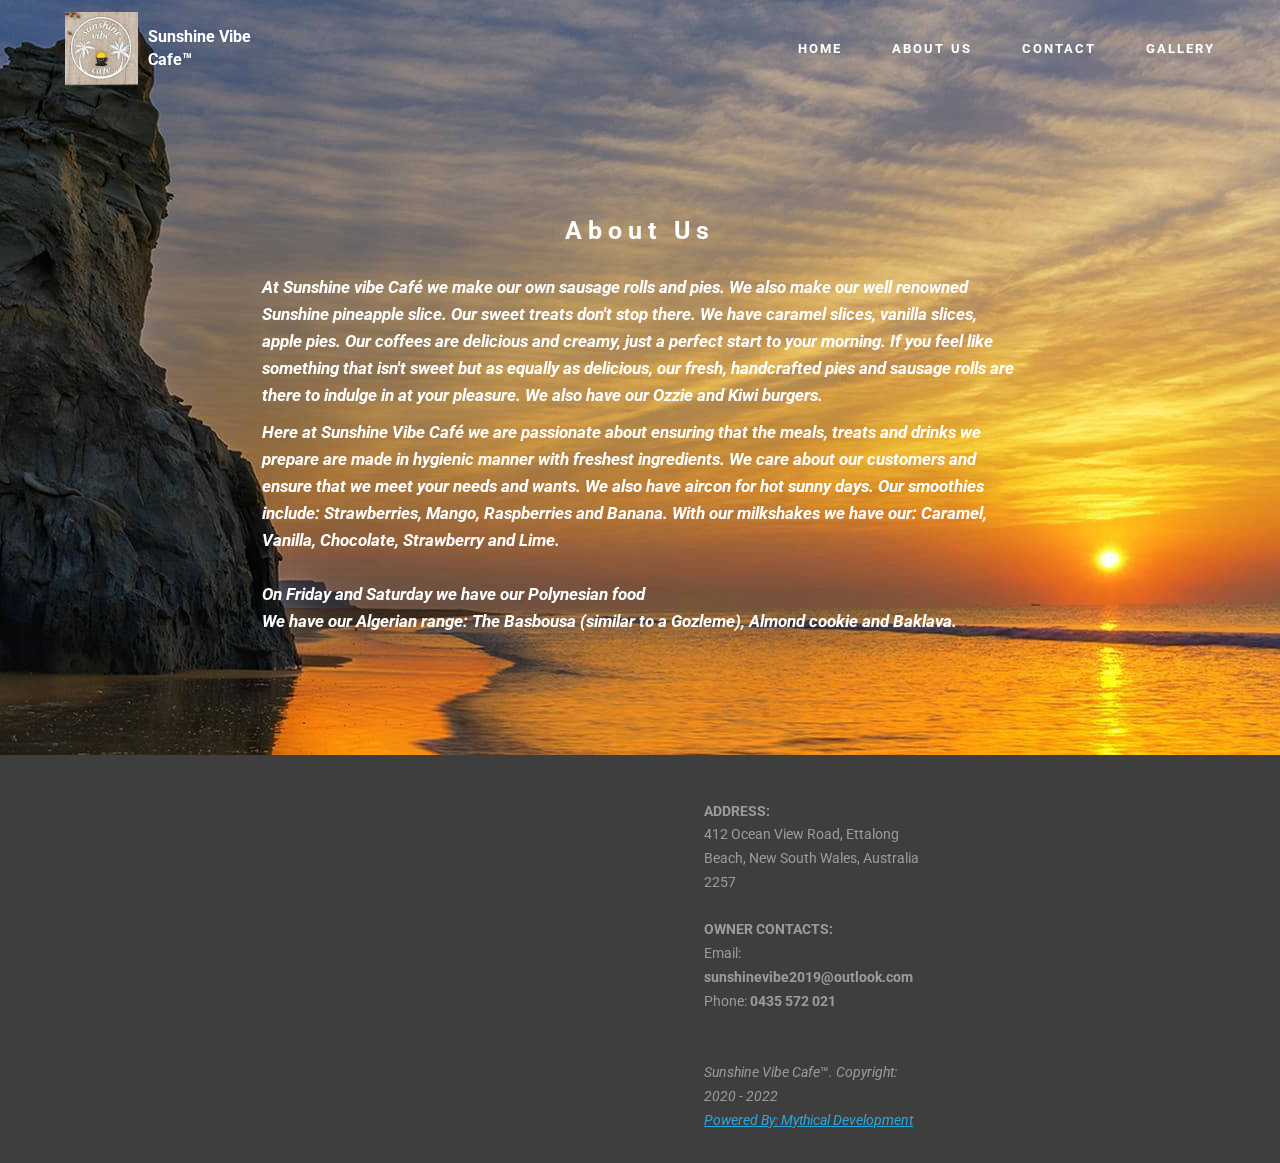
==== commit 27ca8fe8: "Add files via upload" ====
--- a/About Us.html
+++ b/About Us.html
@@ -1,10 +1,10 @@
 <!DOCTYPE html>
 <html  >
 <head>
-  <!-- Site made with Mobirise Website Builder v4.10.15, https://mobirise.com -->
+  <!-- Site made with Mobirise Website Builder v4.12.1, https://mobirise.com -->
   <meta charset="UTF-8">
   <meta http-equiv="X-UA-Compatible" content="IE=edge">
-  <meta name="generator" content="Mobirise v4.10.15, mobirise.com">
+  <meta name="generator" content="Mobirise v4.12.1, mobirise.com">
   <meta name="viewport" content="width=device-width, initial-scale=1, minimum-scale=1">
   <link rel="shortcut icon" href="assets/images/sunshinevibelogo-127x128.jpg" type="image/x-icon">
   <meta name="description" content="
@@ -14,6 +14,8 @@
   <title>About Us</title>
   <link rel="stylesheet" href="https://fonts.googleapis.com/css?family=Roboto:700,400&subset=cyrillic,latin,greek,vietnamese">
   <link rel="stylesheet" href="assets/bootstrap/css/bootstrap.min.css">
+  <link rel="stylesheet" href="assets/facebook-plugin/style.css">
+  <link rel="stylesheet" href="assets/web/assets/gdpr-plugin/gdpr-styles.css">
   <link rel="stylesheet" href="assets/mobirise/css/style.css">
   <link rel="preload" as="style" href="assets/mobirise/css/mbr-additional.css"><link rel="stylesheet" href="assets/mobirise/css/mbr-additional.css" type="text/css">
   
@@ -22,7 +24,7 @@
 </head>
 <body>
 
-<!-- Google Analytics -->
+<!-- Analytics -->
 <!-- Global site tag (gtag.js) - Google Analytics -->
 <script async src="https://www.googletagmanager.com/gtag/js?id=UA-149346788-1"></script>
 <script>
@@ -32,25 +34,25 @@
 
   gtag('config', 'UA-149346788-1');
 </script>
-<!-- /Google Analytics -->
+<!-- /Analytics -->
 
 
-  <section class="mbr-navbar mbr-navbar--freeze mbr-navbar--absolute mbr-navbar--sticky mbr-navbar--auto-collapse mbr-navbar--transparent" id="menu-3" data-rv-view="119">
+  <section class="mbr-navbar mbr-navbar--freeze mbr-navbar--absolute mbr-navbar--sticky mbr-navbar--auto-collapse mbr-navbar--transparent" id="menu-3" data-rv-view="345">
     <div class="mbr-navbar__section mbr-section">
         <div class="mbr-section__container container">
             <div class="mbr-navbar__container">
                 <div class="mbr-navbar__column mbr-navbar__column--s mbr-navbar__brand">
                     <span class="mbr-navbar__brand-link mbr-brand mbr-brand--inline">
                         <span class="mbr-brand__logo"><a href="index.html"><img src="assets/images/sunshinevibelogo-127x128.jpg" class="mbr-navbar__brand-img mbr-brand__img" alt="Mobirise"></a></span>
-                        <span class="mbr-brand__name"><a class="mbr-brand__name text-white" href="index.html">Sunshine Vibe Cafe</a></span>
+                        <span class="mbr-brand__name"><a class="mbr-brand__name text-white" href="index.html#header4-1">Sunshine Vibe Cafe™</a></span>
                     </span>
                 </div>
                 <div class="mbr-navbar__hamburger mbr-hamburger"><span class="mbr-hamburger__line"></span></div>
                 <div class="mbr-navbar__column mbr-navbar__menu">
                     <nav class="mbr-navbar__menu-box mbr-navbar__menu-box--inline-right">
                         <div class="mbr-navbar__column">
-                            <ul class="mbr-navbar__items mbr-navbar__items--right float-left mbr-buttons mbr-buttons--freeze mbr-buttons--right btn-decorator mbr-buttons--active"><li class="mbr-navbar__item"><a class="mbr-buttons__link btn text-white" href="index.html">HOME</a></li><li class="mbr-navbar__item"><a class="mbr-buttons__link btn text-white" href="About Us.html">ABOUT US</a></li><li class="mbr-navbar__item"><a class="mbr-buttons__link btn text-white" href="Contact.html">CONTACT</a></li> <li class="mbr-navbar__item"><a class="mbr-buttons__link btn text-white" href="Gallery.html">GALLERY</a></li>  </ul>                            
-                            <ul class="mbr-navbar__items mbr-navbar__items--right mbr-buttons mbr-buttons--freeze mbr-buttons--right btn-inverse mbr-buttons--active"><li class="mbr-navbar__item"><a class="mbr-buttons__btn btn btn-default" href="Menu.html">MENU</a></li></ul>
+                            <ul class="mbr-navbar__items mbr-navbar__items--right float-left mbr-buttons mbr-buttons--freeze mbr-buttons--right btn-decorator mbr-buttons--active mbr-buttons--only-links"><li class="mbr-navbar__item"><a class="mbr-buttons__link btn text-white" href="index.html">HOME</a></li><li class="mbr-navbar__item"><a class="mbr-buttons__link btn text-white" href="About Us.html">ABOUT US</a></li><li class="mbr-navbar__item"><a class="mbr-buttons__link btn text-white" href="Contact.html">CONTACT</a></li> <li class="mbr-navbar__item"><a class="mbr-buttons__link btn text-white" href="Gallery.html">GALLERY</a></li>  </ul>                            
+                            
                         </div>
                     </nav>
                 </div>
@@ -59,7 +61,7 @@
     </div>
 </section>
 
-<section class="engine"><a href="https://mobirise.info/p">web templates free download</a></section><section class="mbr-section mbr-section--relative mbr-section--fixed-size mbr-parallax-background mbr-after-navbar" id="msg-box3-d" data-rv-view="121" style="background-image: url(assets/images/5cd119fc1703d-2000x900.jpg);">
+<section class="engine"><a href="https://mobirise.info/h">create a web page for free</a></section><section class="mbr-section mbr-section--relative mbr-section--fixed-size mbr-parallax-background mbr-after-navbar" id="msg-box3-d" data-rv-view="347" style="background-image: url(assets/images/5cd119fc1703d-2000x900.jpg);">
     
     <div class="mbr-section__container container mbr-section__container--first" style="padding-top: 124px;">
         <div class="mbr-header mbr-header--wysiwyg row">
@@ -81,10 +83,10 @@
     
 </section>
 
-<section class="mbr-section mbr-section--relative mbr-section--fixed-size" id="contacts2-4" data-rv-view="124" style="background-color: rgb(60, 60, 60);">
+<section class="mbr-section mbr-section--relative mbr-section--fixed-size" id="contacts2-4" data-rv-view="350" style="background-color: rgb(62, 62, 62);">
     
     <div class="mbr-section__container container">
-        <div class="mbr-contacts mbr-contacts--wysiwyg row" style="padding-top: 30px; padding-bottom: 15px;">
+        <div class="mbr-contacts mbr-contacts--wysiwyg row" style="padding-top: 45px; padding-bottom: 30px;">
             <div class="col-sm-6">
                 <figure class="mbr-figure mbr-figure--wysiwyg mbr-figure--full-width mbr-figure--no-bg">
                     <div class="mbr-figure__map mbr-figure__map--short"><iframe frameborder="0" style="border:0" src="https://www.google.com/maps/embed/v1/place?key=AIzaSyCy9r70T3NYf3PhvVflTo0_zdif2_IoIYs&amp;q=place_id:EjU0MTIgT2NlYW4gVmlldyBSZCwgRXR0YWxvbmcgQmVhY2ggTlNXIDIyNTcsIEF1c3RyYWxpYSIbEhkKFAoSCbuMagBXs3JrEWEBm-VnfQETEJwD" allowfullscreen=""></iframe></div>
@@ -94,10 +96,10 @@
                 <div class="row">
                     <div class="col-sm-5 col-sm-offset-1">
                         <p class="mbr-contacts__text"><strong>ADDRESS:</strong><br>412 Ocean View Road, Ettalong Beach, New South Wales, Australia 2257<br><br>
-<strong>CONTACTS:</strong><br>Email: <strong>sunshinevibe2019@outlook.com</strong><br>
-Phone:<strong> 0435 572 021 &nbsp; &nbsp; </strong>&nbsp; &nbsp; &nbsp; &nbsp; &nbsp; &nbsp; &nbsp; &nbsp; &nbsp; &nbsp; &nbsp; &nbsp; &nbsp; &nbsp; &nbsp; &nbsp; &nbsp; &nbsp; &nbsp; &nbsp; &nbsp;<br><br><em><strong>Sunthine Vibe Cafe.&nbsp;Copyright: 2019 - 2023</strong></em></p>
+<strong>OWNER CONTACTS:</strong><br>Email: <strong>sunshinevibe2019@outlook.com</strong><br>
+Phone:<strong> 0435 572 021</strong><em><a href="https://www.instagram.com/exo_development/?hl=en" target="_blank" style="font-weight: bold;"><br></a></em><strong><a href="https://www.instagram.com/exo_development/?hl=en" target="_blank"><br></a></strong><br><em>Sunshine Vibe Cafe</em>™<em>.&nbsp;Copyright: 2020 - 2022</em><br><em><a href="https://www.instagram.com/mythical_development/" target="_blank" class="text-info">Powered By: Mythical Development</a></em></p>
                     </div>
-                    <div class="col-sm-6"><p class="mbr-contacts__text"><strong>LINKS:</strong></p><ul class="mbr-contacts__list"><li><a class="mbr-contacts__link text-gray" href="https://www.facebook.com/sunshinevibecafe/" target="_blank"><em>Facebook</em></a></li><li><a class="mbr-contacts__link text-gray" href="https://www.instagram.com/sunshinevibecafe/?hl=en" target="_blank"><em>Instagram</em></a></li><li><br></li></ul></div>
+                    <div class="col-sm-6">&nbsp;&nbsp;</div>
                 </div>
             </div>
         </div>
@@ -107,13 +109,17 @@
 
   <script src="assets/web/assets/jquery/jquery.min.js"></script>
   <script src="assets/bootstrap/js/bootstrap.min.js"></script>
+  <script src="https://connect.facebook.net/en_US/sdk.js#xfbml=1&version=v2.5"></script>
+  <script src="https://apis.google.com/js/plusone.js"></script>
+  <script src="assets/facebook-plugin/facebook-script.js"></script>
+  <script src="assets/web/assets/cookies-alert-plugin/cookies-alert-core.js"></script>
+  <script src="assets/web/assets/cookies-alert-plugin/cookies-alert-script.js"></script>
   <script src="assets/smooth-scroll/smooth-scroll.js"></script>
-  <script src="assets/cookies-alert-plugin/cookies-alert-core.js"></script>
-  <script src="assets/cookies-alert-plugin/cookies-alert-script.js"></script>
   <script src="assets/jarallax/jarallax.js"></script>
   <script src="assets/mobirise/js/script.js"></script>
   
   
-<input name="cookieData" type="hidden" data-cookie-colorText='#424a4d' data-cookie-colorBg='rgba(234, 239, 241, 0.99)' data-cookie-colorButton='#ffffff' data-cookie-colorLink='#424a4d' data-cookie-underlineLink='true' data-cookie-text="Copyright: 2019 - 2023. Website Made By: Kyle Lang. This site is protected.">
+<div id="cookie-dialog" style="display: none;"><div id="cookiesdirective"><div style="position: fixed; top: 0; right: 0; bottom: 0; left: 0; background-color: rgb(0, 0, 0); opacity: 0.09; z-index: 9999;"></div><div style="position: fixed; top: 0; right: 0; bottom: 0; left: 0; display: flex; align-items: center; z-index: 10000"><div class="display-7" style="position: relative; width: 100%; max-width: 500px; margin-right: auto; margin-left: auto; font-size:inherit; padding: 1rem; text-align: center; border-radius: .3rem; box-shadow: 0 10px 40px 0 rgba(0,0,0,0.2); color:#ffffff; background:rgba(0, 0, 0, 0.8200000000000001);">Copyright: 2020 - 2022. Powered By: Mythical Development<input style="display: block; margin-top: 10px; margin-right: auto; margin-left: auto; font-size:inherit; background-color:#000000 !important; border-color:#000000 !important;;" class="btn btn-sm btn-primary display-7" type="submit" name="impliedsubmit" id="impliedsubmit" value="X"/></div></div></div></div>
+  <input name="cookieData" type="hidden" data-cookie-customDialogSelector='#cookie-dialog' data-cookie-colorText='#ffffff' data-cookie-colorBg='rgba(0, 0, 0, 0.8200000000000001)' data-cookie-textButton='X' data-cookie-colorButton='#000000' data-cookie-colorLink='#424a4d' data-cookie-underlineLink='false' data-cookie-text="Copyright: 2020 - 2022. Powered By: Mythical Development">
   </body>
 </html>